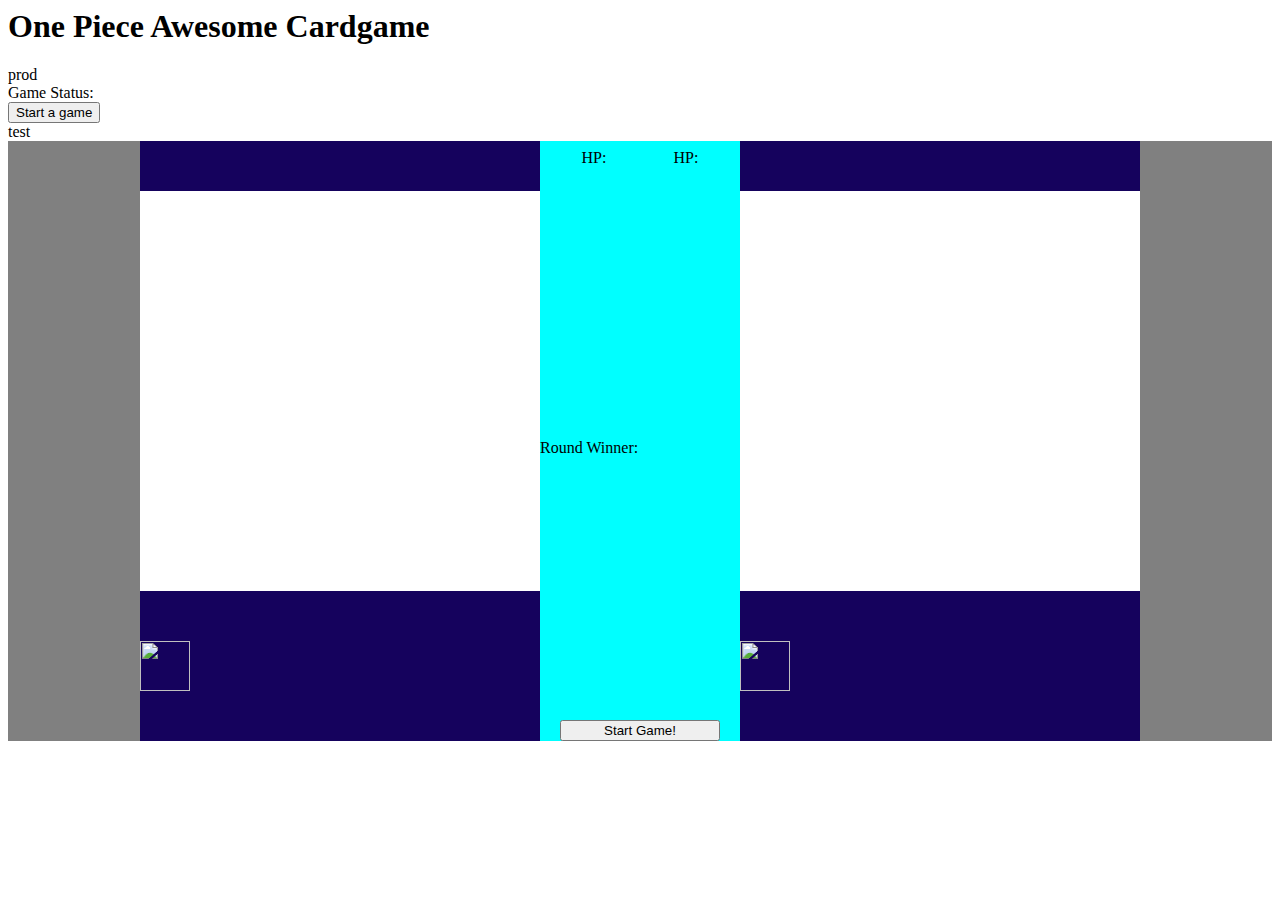
==== index.html @ 9758a572 "layout" ====
<html>
    <head>
        <title>One Piece Awesome Cardgame</title>
        <link rel="stylesheet" href="main.css">
    </head>
    <body>
        <h1>One Piece Awesome Cardgame</h1>
        <span id="url">urls</span><br>
        <span>Game Status: </span>
        <span id="gameState"></span><br>
        <button id="gameButton">Start a game</button><br>
        <span id='gameData'>test</span>

        <div id="gamepad">
            <div id="playerACard" class="card">
                <span id="playerACardName" class="cardName"></span>
                <div class="cardImg">
                    <img id="playerACardImg" class="charImg">
                </div>
                <div class="bottomLine">
                    <img class="opLogo" src="https://e7.pngegg.com/pngimages/909/655/png-clipart-one-piece-logo-monkey-d-luffy-one-piece-usopp-logo-pirate-hat-manga-jolly-roger.png">
                </div>
                <span id="playerACardPower" class="cardPower"></span>
            </div>
            <div id="gameInfo">
                <div class="playersInfo">
                    <div id="playerA" class="playerInfo">
                        <span id="playerAName" class="playerName"></span>
                        <div class="playerHP">
                            <span class="playerHPText">HP: </span>
                            <span id="playerAHP" class="playerHPValue"></span>
                        </div>
                    </div>
                    <div id="playerB" class="playerInfo">
                        <span id="playerBName" class="playerName"></span>
                        <div class="playerHP">
                            <span class="playerHPText">HP: </span>
                            <span id="playerBHP" class="playerHPValue"></span>
                        </div>
                    </div>
                </div>
                <div class="roundInfo">
                    <span class="roundResults">Round Winner: </span>
                    <span id="roundWinner"></span>
                </div>
                <div class="gameActions">
                    <button id="btAction">Start Game!</button>
                </div>
            </div>
            <div id="plyearBCard" class="card">
                <span id="playerBCardName" class="cardName"></span>
                <div class="cardImg">
                    <img id="playerBCardImg" class="charImg">
                </div>
                <div class="bottomLine">
                    <img class="opLogo" src="https://e7.pngegg.com/pngimages/909/655/png-clipart-one-piece-logo-monkey-d-luffy-one-piece-usopp-logo-pirate-hat-manga-jolly-roger.png">
                </div>
                <span id="playerBCardPower" class="cardPower"></span>
            </div>
        </div>

        <script src="main.js"></script>
    </body>
</html>
---- main.css ----
.title {
    width: 100%;
    text-align: center;
}

#gamepad{
    display: flex;
    flex-direction: row;
    justify-content: center;
    background-color: gray;
}

.card {
    display: flex;
    flex-direction: column;
    justify-content: space-between;
    width: 400px;
    height: 600px;
    background-color: rgb(21,2,93);
}

.cardName {
    margin: 0 auto;
    width: 100%;
    text-align: center;
    background-color: white;
    font-size: 3rem;
    font-weight: bold;
}

.cardImg {
    display: flex;
    justify-content: center;
    width: 100%;
    height: 400px;
    background-color: white;
}

.charImg {
    height: 100%;
    max-height: 400px;
    margin: 0 auto;
}

.cardPower {
    text-align: right;
    font-size: 2rem;
    color: white;
}

.opLogo {
    width: 50px;
}

.opImg {
    width: 100%;
}

.bottomLine {
    display: flex;
    flex-direction: row;
    justify-content: space-between;
}

#gameInfo {
    display: flex;
    flex-direction: column;
    justify-content: space-between;
    width: 200px;
    background-color: aqua;
}

.playersInfo {
    display: flex;
    flex-direction: row;
    justify-content: space-around;
    padding: 8px;
}

.roundInfo {
    display: flex;
    flex-direction: column;
}

.gameActions {
    display: flex;
    flex-direction: column;
    justify-content: center;
    padding-left: 20px;
    padding-right: 20px;
}
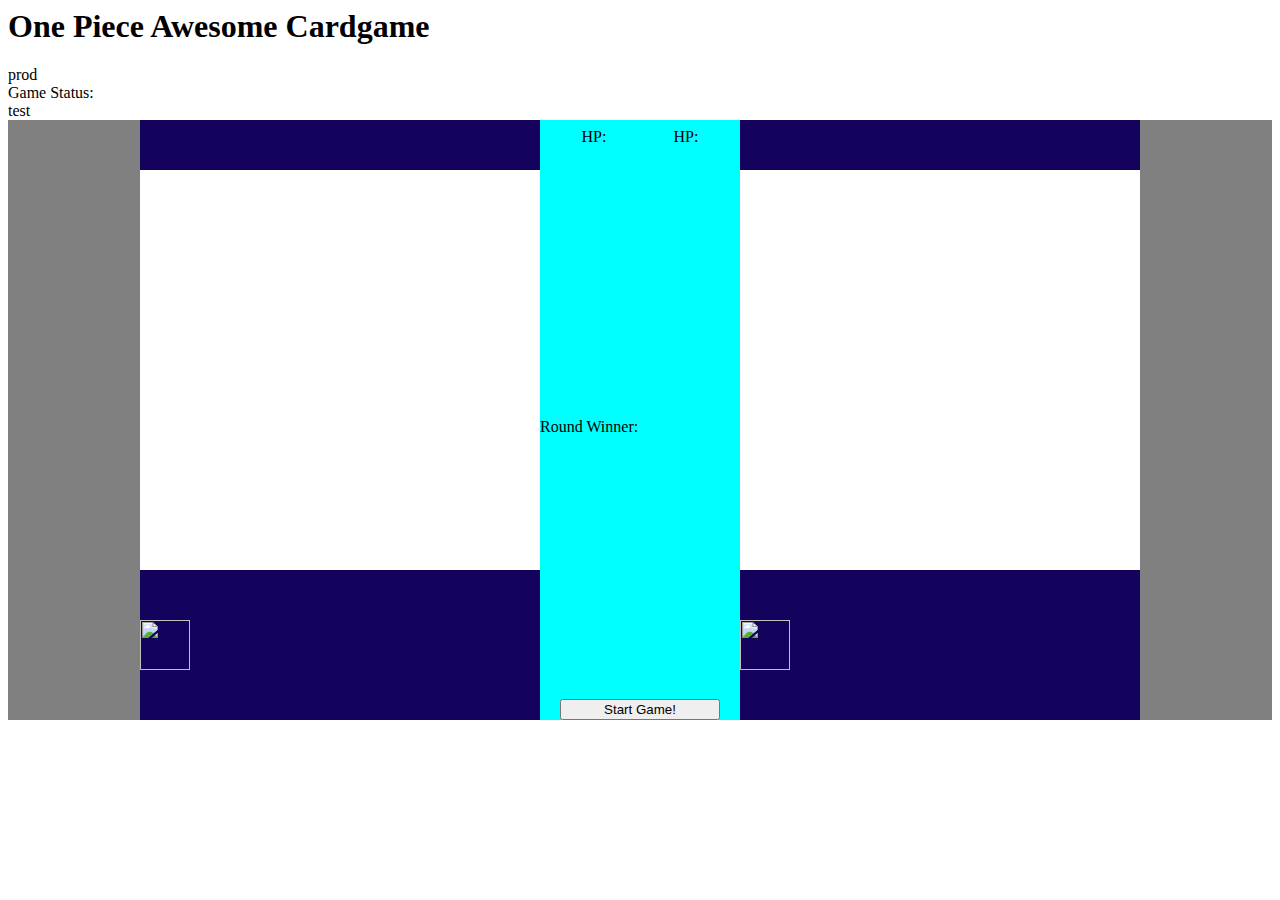
==== commit 74682e8f: "layout fix" ====
--- a/index.html
+++ b/index.html
@@ -8,7 +8,6 @@
         <span id="url">urls</span><br>
         <span>Game Status: </span>
         <span id="gameState"></span><br>
-        <button id="gameButton">Start a game</button><br>
         <span id='gameData'>test</span>
 
         <div id="gamepad">
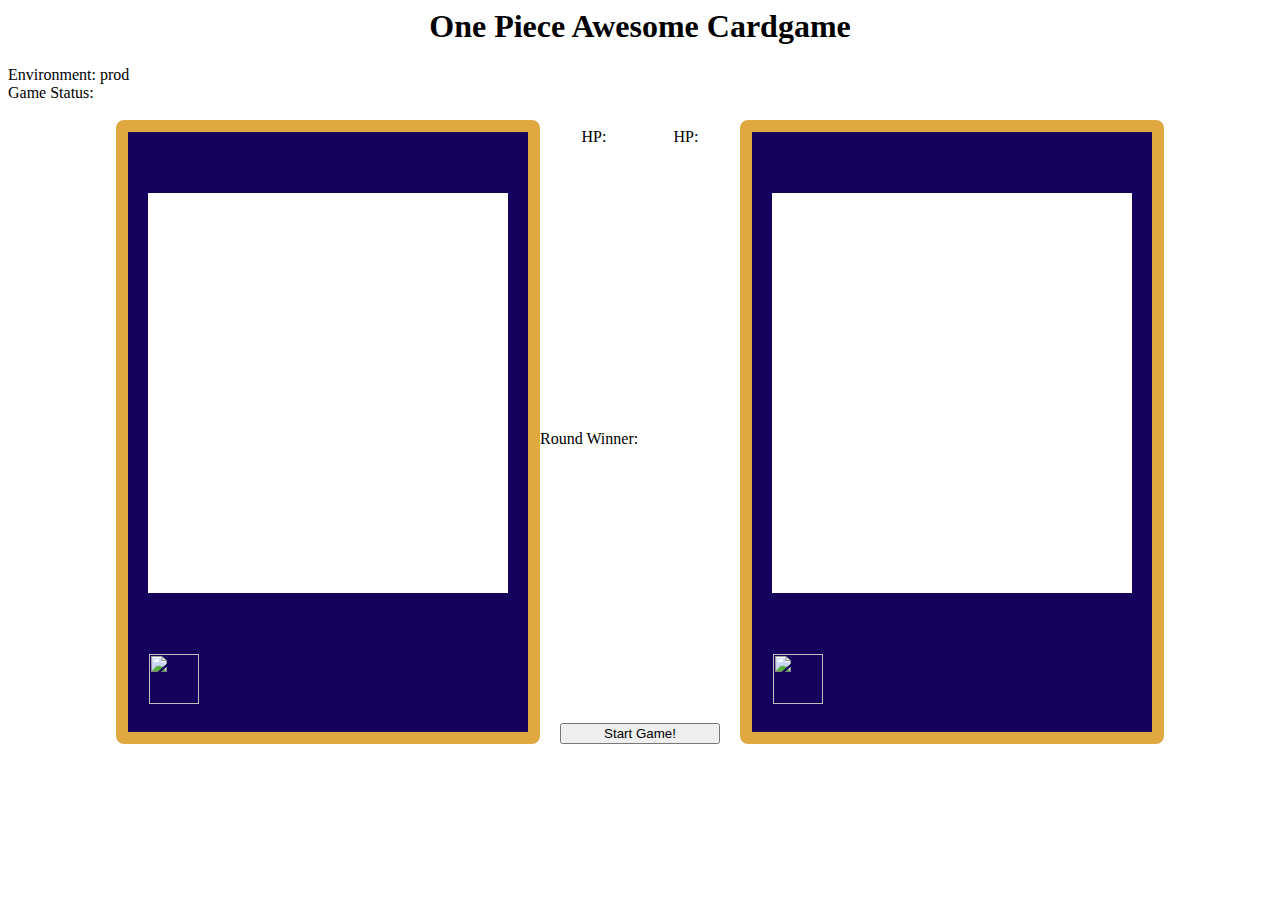
==== commit e908ba76: "layout adjustments" ====
--- a/index.html
+++ b/index.html
@@ -4,11 +4,11 @@
         <link rel="stylesheet" href="main.css">
     </head>
     <body>
-        <h1>One Piece Awesome Cardgame</h1>
+        <h1 class="title">One Piece Awesome Cardgame</h1>
+        <span>Environment:</span>
         <span id="url">urls</span><br>
         <span>Game Status: </span>
-        <span id="gameState"></span><br>
-        <span id='gameData'>test</span>
+        <span id="gameState"></span><br><br>
 
         <div id="gamepad">
             <div id="playerACard" class="card">
@@ -22,7 +22,7 @@
                 <span id="playerACardPower" class="cardPower"></span>
             </div>
             <div id="gameInfo">
-                <div class="playersInfo">
+                <div class="playersInfo" id="playersInfo">
                     <div id="playerA" class="playerInfo">
                         <span id="playerAName" class="playerName"></span>
                         <div class="playerHP">
@@ -38,7 +38,7 @@
                         </div>
                     </div>
                 </div>
-                <div class="roundInfo">
+                <div class="roundInfo" id="roundInfo">
                     <span class="roundResults">Round Winner: </span>
                     <span id="roundWinner"></span>
                 </div>
--- a/main.css
+++ b/main.css
@@ -7,7 +7,6 @@
     display: flex;
     flex-direction: row;
     justify-content: center;
-    background-color: gray;
 }
 
 .card {
@@ -17,6 +16,10 @@
     width: 400px;
     height: 600px;
     background-color: rgb(21,2,93);
+    border: 12px;
+    border-color: rgb(224, 168, 64);
+    border-style:solid;
+    border-radius: 8px;
 }
 
 .cardName {
@@ -31,7 +34,8 @@
 .cardImg {
     display: flex;
     justify-content: center;
-    width: 100%;
+    width: 90%;
+    margin: 2rem auto;
     height: 400px;
     background-color: white;
 }
@@ -45,11 +49,12 @@
 .cardPower {
     text-align: right;
     font-size: 2rem;
-    color: white;
+    color: rgb(224, 168, 64);;
 }
 
 .opLogo {
     width: 50px;
+    margin-left: 1.3rem;
 }
 
 .opImg {
@@ -67,7 +72,7 @@
     flex-direction: column;
     justify-content: space-between;
     width: 200px;
-    background-color: aqua;
+    background-color: white;
 }
 
 .playersInfo {
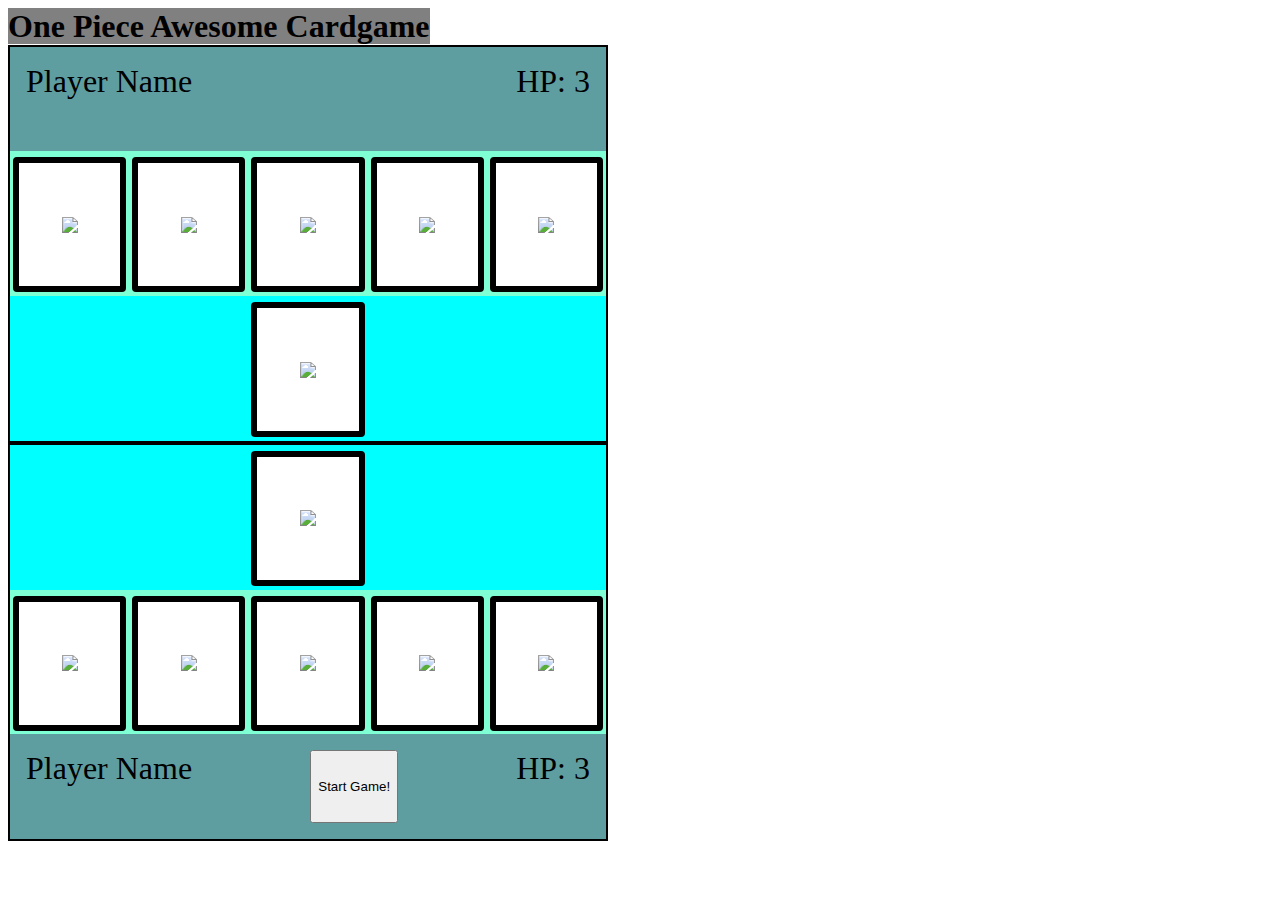
==== commit 1cd62590: "version 2" ====
--- a/index.html
+++ b/index.html
@@ -1,63 +1,51 @@
 <html>
     <head>
-        <title>One Piece Awesome Cardgame</title>
         <link rel="stylesheet" href="main.css">
     </head>
     <body>
-        <h1 class="title">One Piece Awesome Cardgame</h1>
-        <span>Environment:</span>
-        <span id="url">urls</span><br>
-        <span>Game Status: </span>
-        <span id="gameState"></span><br><br>
-
-        <div id="gamepad">
-            <div id="playerACard" class="card">
-                <span id="playerACardName" class="cardName"></span>
-                <div class="cardImg">
-                    <img id="playerACardImg" class="charImg">
-                </div>
-                <div class="bottomLine">
-                    <img class="opLogo" src="https://e7.pngegg.com/pngimages/909/655/png-clipart-one-piece-logo-monkey-d-luffy-one-piece-usopp-logo-pirate-hat-manga-jolly-roger.png">
-                </div>
-                <span id="playerACardPower" class="cardPower"></span>
-            </div>
-            <div id="gameInfo">
-                <div class="playersInfo" id="playersInfo">
-                    <div id="playerA" class="playerInfo">
-                        <span id="playerAName" class="playerName"></span>
-                        <div class="playerHP">
-                            <span class="playerHPText">HP: </span>
-                            <span id="playerAHP" class="playerHPValue"></span>
-                        </div>
-                    </div>
-                    <div id="playerB" class="playerInfo">
-                        <span id="playerBName" class="playerName"></span>
-                        <div class="playerHP">
-                            <span class="playerHPText">HP: </span>
-                            <span id="playerBHP" class="playerHPValue"></span>
-                        </div>
+        <span class="title">One Piece Awesome Cardgame</span>
+        <div class="gamePad">
+            <div class="playerPad">
+                <div class="playerInfo">
+                    <span class="playerName">Player Name</span>
+                    <div class="playerHP">
+                        <span class="playerHPText">HP: </span>
+                        <span class="playerHPValue" id="playerBHPValue">3</span>
                     </div>
                 </div>
-                <div class="roundInfo" id="roundInfo">
-                    <span class="roundResults">Round Winner: </span>
-                    <span id="roundWinner"></span>
+                <div class="playerHand">
+                    <div class="playerCard" id="playerBHandCard1"></div>
+                    <div class="playerCard" id="playerBHandCard2"></div>
+                    <div class="playerCard" id="playerBHandCard3"></div>
+                    <div class="playerCard" id="playerBHandCard4"></div>
+                    <div class="playerCard" id="playerBHandCard5"></div>
                 </div>
-                <div class="gameActions">
-                    <button id="btAction">Start Game!</button>
+                <div class="playerActiveCard">
+                    <div class="playerCard" id="playerBActiveCard"></div>
                 </div>
             </div>
-            <div id="plyearBCard" class="card">
-                <span id="playerBCardName" class="cardName"></span>
-                <div class="cardImg">
-                    <img id="playerBCardImg" class="charImg">
+            <div class="playerPad">
+                <div class="playerActiveCard">
+                    <div class="playerCard" id="playerAActiveCard"></div>
                 </div>
-                <div class="bottomLine">
-                    <img class="opLogo" src="https://e7.pngegg.com/pngimages/909/655/png-clipart-one-piece-logo-monkey-d-luffy-one-piece-usopp-logo-pirate-hat-manga-jolly-roger.png">
+                <div class="playerHand">                    
+                    <div class="playerCard" id="playerAHandCard1"></div>
+                    <div class="playerCard" id="playerAHandCard2"></div>
+                    <div class="playerCard" id="playerAHandCard3"></div>
+                    <div class="playerCard" id="playerAHandCard4"></div>
+                    <div class="playerCard" id="playerAHandCard5"></div>
                 </div>
-                <span id="playerBCardPower" class="cardPower"></span>
+                <div class="playerInfo">
+                    <span class="playerName">Player Name</span>
+                    <button id="btAction">Start Game!</button>
+                    <div class="playerHP">
+                        <span class="playerHPText">HP: </span>
+                        <span class="playerHPValue" id="playerAHPValue">3</span>
+                    </div>
+                </div>
             </div>
         </div>
-
+        <span id="playerBCardsBuffer"></span>
         <script src="main.js"></script>
     </body>
 </html>--- a/main.css
+++ b/main.css
@@ -1,96 +1,100 @@
 .title {
+    font-size: 2rem;
+    font-weight: bold;
+    text-align: center;
+    width: 600px;
+    background-color: gray;
+}
+
+.gamePad {
+    display: flex;
+    flex-direction: column;
+    width: 600px;
+    height: 90%;
+    background-color: darkgray;
+}
+
+.playerPad {
+    display: flex;
+    flex-direction: column;
+    height: 50%;
+    border: solid 2px;
+}
+
+.playerHand {
+    display: flex;
+    flex-direction: row;
+    height: 40%;
     width: 100%;
+    background-color: aquamarine;
+}
+
+.playerActiveCard {
+    height: 40%;
+    width: 100%;
+    background-color:aqua;
+}
+
+.playerCard {
+    display: flex;
+    flex-direction: column;
+    justify-content: center;
+    height: 85%;
+    width: 17%;
+    margin: 6px auto;
+    background-color: white;
+    border: solid 6px;
+    border-radius: 4px;
+}
+
+.faceCard {
+    display: flex;
+    flex-direction: column;
+    justify-content: space-around;
+    height: 85%;
+    width: 17%;
+    margin: 6px auto;
+    background-color: rgb(1, 1, 125);
+    border: solid 6px rgb(207, 136, 2);
+    border-radius: 4px;
+    color: white;
     text-align: center;
 }
 
-#gamepad{
-    display: flex;
-    flex-direction: row;
-    justify-content: center;
+.playerInfo {
+    height: 20%;
+    background-color: cadetblue;
 }
 
-.card {
-    display: flex;
-    flex-direction: column;
-    justify-content: space-between;
-    width: 400px;
-    height: 600px;
-    background-color: rgb(21,2,93);
-    border: 12px;
-    border-color: rgb(224, 168, 64);
-    border-style:solid;
-    border-radius: 8px;
-}
-
-.cardName {
+.turnedCardImg {
+    max-width: 80%;
     margin: 0 auto;
-    width: 100%;
-    text-align: center;
-    background-color: white;
-    font-size: 3rem;
-    font-weight: bold;
 }
 
 .cardImg {
     display: flex;
+    flex-direction: column;
     justify-content: center;
     width: 90%;
-    margin: 2rem auto;
-    height: 400px;
+    height: 60%;
     background-color: white;
+    color: black;
+    margin: 0 auto
+}
+
+.playerInfo {
+    display: flex;
+    flex-direction: row;
+    justify-content: space-between;
+    padding: 1rem;
+    font-size: 2rem;
 }
 
 .charImg {
-    height: 100%;
-    max-height: 400px;
+    max-width: 80%;
     margin: 0 auto;
 }
 
-.cardPower {
-    text-align: right;
-    font-size: 2rem;
-    color: rgb(224, 168, 64);;
-}
-
-.opLogo {
-    width: 50px;
-    margin-left: 1.3rem;
-}
-
-.opImg {
-    width: 100%;
-}
-
-.bottomLine {
-    display: flex;
-    flex-direction: row;
-    justify-content: space-between;
-}
-
-#gameInfo {
-    display: flex;
-    flex-direction: column;
-    justify-content: space-between;
-    width: 200px;
-    background-color: white;
-}
-
-.playersInfo {
-    display: flex;
-    flex-direction: row;
-    justify-content: space-around;
-    padding: 8px;
-}
-
-.roundInfo {
-    display: flex;
-    flex-direction: column;
-}
-
-.gameActions {
-    display: flex;
-    flex-direction: column;
-    justify-content: center;
-    padding-left: 20px;
-    padding-right: 20px;
+#playerBCardsBuffer {
+    display: none;
 }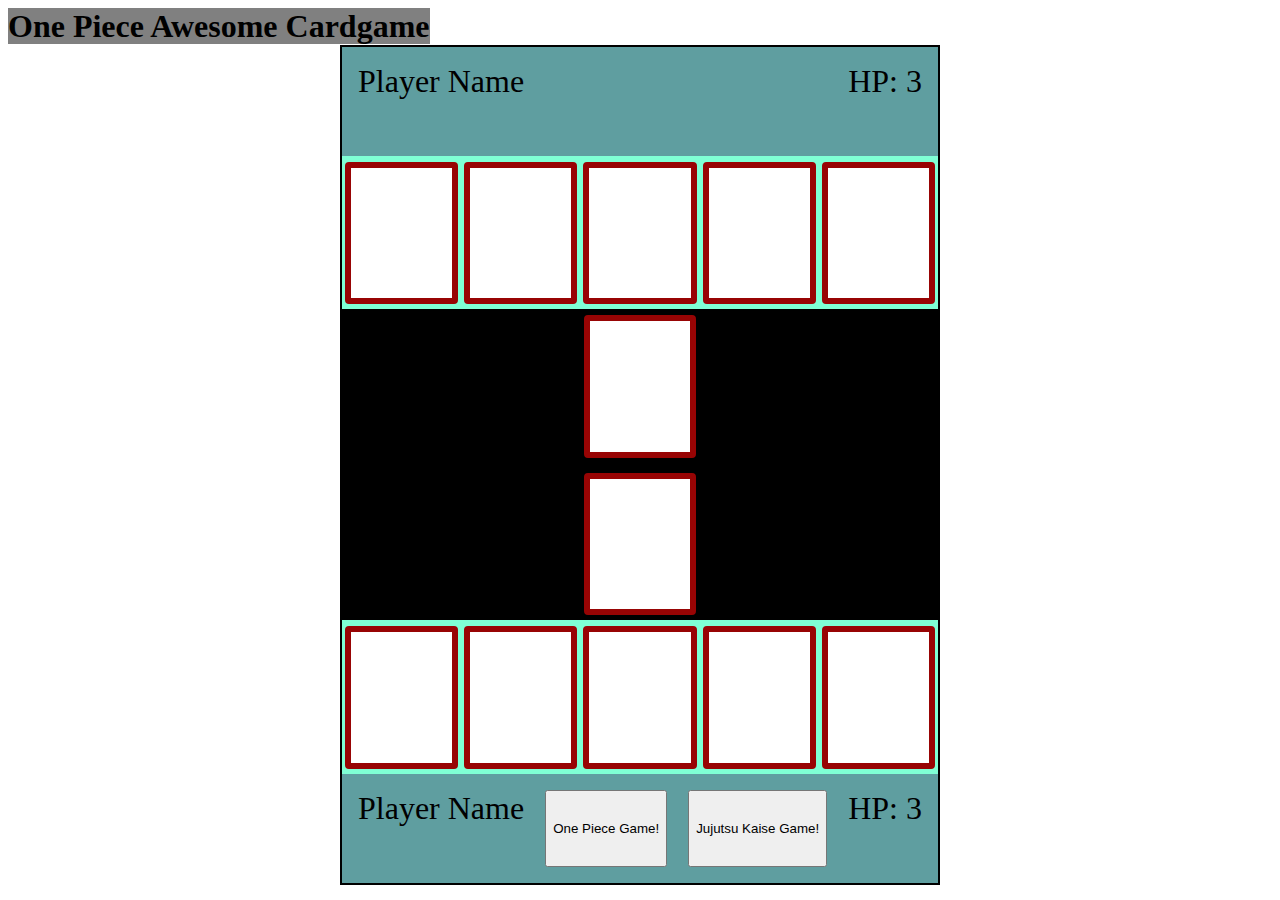
==== commit 96a3774a: "version 3" ====
--- a/index.html
+++ b/index.html
@@ -21,12 +21,20 @@
                     <div class="playerCard" id="playerBHandCard5"></div>
                 </div>
                 <div class="playerActiveCard">
+                    <div class="playerActiveGaps"></div>
                     <div class="playerCard" id="playerBActiveCard"></div>
+                    <div class="playerActiveGaps">
+                        <span class="roundResult" id="playerBRoundResult"></span>
+                    </div>
                 </div>
             </div>
             <div class="playerPad">
                 <div class="playerActiveCard">
+                    <div class="playerActiveGaps"></div>
                     <div class="playerCard" id="playerAActiveCard"></div>
+                    <div class="playerActiveGaps">
+                        <span class="roundResult" id="playerARoundResult"></span>
+                    </div>
                 </div>
                 <div class="playerHand">                    
                     <div class="playerCard" id="playerAHandCard1"></div>
@@ -37,7 +45,8 @@
                 </div>
                 <div class="playerInfo">
                     <span class="playerName">Player Name</span>
-                    <button id="btAction">Start Game!</button>
+                    <button id="btOPG">One Piece Game!</button>
+                    <button id="btJKG">Jujutsu Kaise Game!</button>
                     <div class="playerHP">
                         <span class="playerHPText">HP: </span>
                         <span class="playerHPValue" id="playerAHPValue">3</span>
--- a/main.css
+++ b/main.css
@@ -2,16 +2,18 @@
     font-size: 2rem;
     font-weight: bold;
     text-align: center;
-    width: 600px;
+    width: 100%;
     background-color: gray;
+    margin: 0 auto;
 }
 
 .gamePad {
     display: flex;
     flex-direction: column;
-    width: 600px;
-    height: 90%;
+    width: 100%;
+    height: 95%;
     background-color: darkgray;
+    margin: 0 auto;
 }
 
 .playerPad {
@@ -30,9 +32,12 @@
 }
 
 .playerActiveCard {
+    display: flex;
+    flex-direction: row;
+    justify-content: space-between;
     height: 40%;
     width: 100%;
-    background-color:aqua;
+    background-color:black;
 }
 
 .playerCard {
@@ -43,8 +48,16 @@
     width: 17%;
     margin: 6px auto;
     background-color: white;
-    border: solid 6px;
+    border: solid 6px rgb(152, 4, 4);
     border-radius: 4px;
+}
+
+.playerActiveGaps {
+    display: flex;
+    flex-direction: column;
+    justify-content: center;
+    width: 41.5%;
+
 }
 
 .faceCard {
@@ -97,4 +110,17 @@
 
 #playerBCardsBuffer {
     display: none;
+}
+
+@media (max-height: 1100px) {
+    .gamePad {
+        width: 600px;
+    }    
+}
+
+.roundResult {
+    color: lime;
+    font-size: 2rem;
+    margin-left: 1rem;
+    font-weight: bold;
 }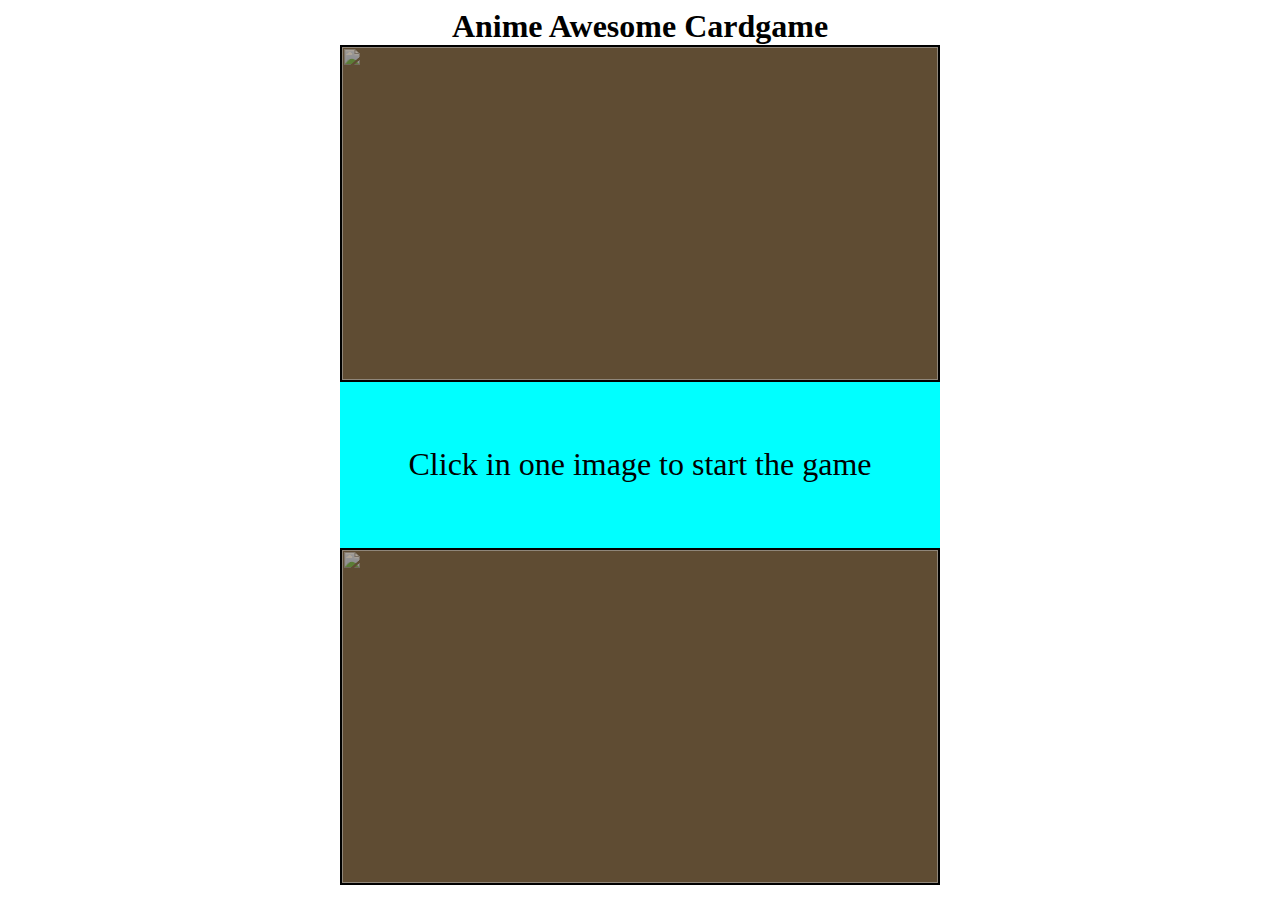
==== commit 7c5cb4f1: "splash page" ====
--- a/index.html
+++ b/index.html
@@ -3,8 +3,19 @@
         <link rel="stylesheet" href="main.css">
     </head>
     <body>
-        <span class="title">One Piece Awesome Cardgame</span>
-        <div class="gamePad">
+        <div class="titleContainer"><span class="title">Anime Awesome Cardgame</span></div>
+        <div class="gameStart" id="gameStart">
+            <div class="gameStartGame" id="startGameOP">
+                <img class="gameImg" src="https://www.anime-planet.com/images/anime/screenshots/one-piece-episode-of-east-blue-9125-1.jpg">
+            </div>
+            <div class="gameStartMsgContainer">
+                <span class="gameStartMsg">Click in one image to start the game</span>
+            </div>
+            <div class="gameStartGame" id="startGameJK">
+                <img class="gameImg" src="https://thenewsfetcher.com/wp-content/uploads/2021/01/Jujutsu-Kaisen.jpg">
+            </div>
+        </div>
+        <div class="gamePad" id="gamePad">
             <div class="playerPad">
                 <div class="playerInfo">
                     <span class="playerName">Player Name</span>
--- a/main.css
+++ b/main.css
@@ -1,14 +1,60 @@
+.titleContainer{
+    display: flex;
+    flex-direction: row;
+    justify-content: center;
+    width: 100%;
+    margin: 0 auto;
+}
+
 .title {
     font-size: 2rem;
     font-weight: bold;
     text-align: center;
     width: 100%;
-    background-color: gray;
     margin: 0 auto;
 }
 
+.gameStart{
+    display: flex;
+    flex-direction: column;
+    width: 100%;
+    height: 95%;
+    background-color: brown;
+    margin: 0 auto;
+}
+
+.gameStartGame {
+    display: flex;
+    flex-direction: column;
+    justify-content: center;
+    height: 40%;
+    border: 2px solid black;
+    background-color: rgb(95, 76, 51);
+}
+
+.gameStartMsgContainer {
+    display: flex;
+    flex-direction: row;
+    justify-content: center;
+    align-items: center;
+    width: 100%;
+    height: 20%;
+    margin: 0 auto;
+    background-color: aqua;
+}
+
+.gameStartMsg {
+    margin: 0 auto;
+    font-size: 2rem;
+}
+
+.gameImg {
+    width: 100%;
+    opacity: 0.5;
+}
+
 .gamePad {
-    display: flex;
+    display: none;
     flex-direction: column;
     width: 100%;
     height: 95%;
@@ -115,7 +161,12 @@
 @media (max-height: 1100px) {
     .gamePad {
         width: 600px;
-    }    
+    }   
+    
+    .gameStart {
+        width: 600px;
+    }
+
 }
 
 .roundResult {
@@ -123,4 +174,8 @@
     font-size: 2rem;
     margin-left: 1rem;
     font-weight: bold;
+}
+
+.cardId {
+    display: none;
 }